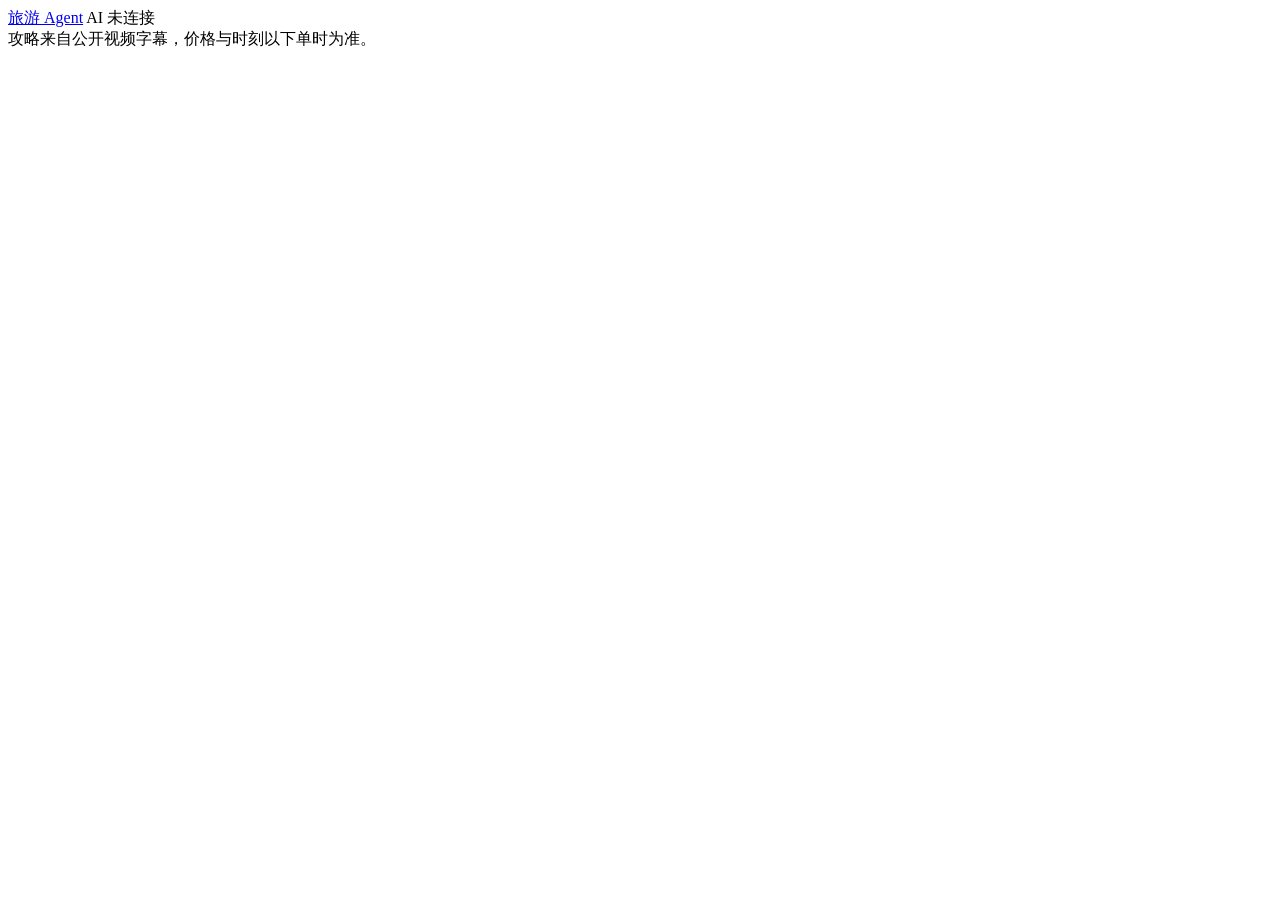
==== web/index.html @ b0f5bc72 "feat: v1 skeleton — trip.py CLI, local web page, bilibili QR login, SKILL.md" ====
<!doctype html>
<html lang="zh-CN">
<head>
<meta charset="utf-8">
<meta name="viewport" content="width=device-width,initial-scale=1">
<title>旅游 Agent</title>
<link rel="stylesheet" href="/style.css">
<link rel="icon" href="data:image/svg+xml,%3Csvg xmlns='http://www.w3.org/2000/svg' viewBox='0 0 32 32'%3E%3Ccircle cx='16' cy='16' r='14' fill='%233E5C76'/%3E%3Cpath d='M9 19l7-9 7 9' stroke='%23fff' stroke-width='2.5' fill='none' stroke-linecap='round' stroke-linejoin='round'/%3E%3C/svg%3E">
</head>
<body>
<header class="bar">
  <div class="wrap bar-in">
    <a class="brand" href="#/">旅游 Agent</a>
    <span class="ai" id="ai" data-s="off"><i></i><span>AI 未连接</span></span>
  </div>
</header>
<main id="app" class="wrap" aria-live="polite"></main>
<footer class="wrap foot">攻略来自公开视频字幕，价格与时刻以下单时为准。</footer>
<script src="/qrcode.js"></script>
<script src="/app.js"></script>
</body>
</html>
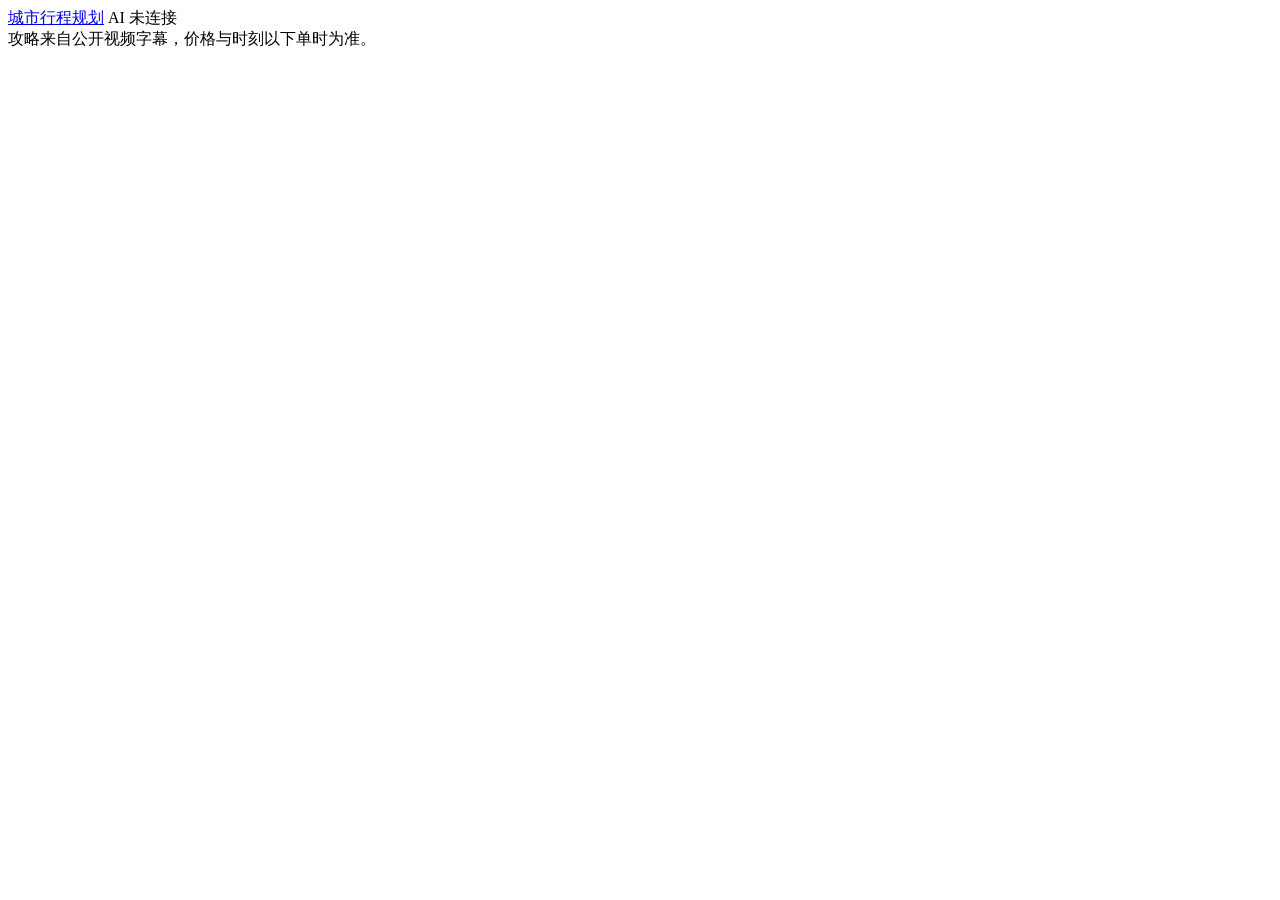
==== commit b1e32941: "fix: issues from the Wuhan run; rename to plan-city-trip" ====
--- a/web/index.html
+++ b/web/index.html
@@ -3,14 +3,14 @@
 <head>
 <meta charset="utf-8">
 <meta name="viewport" content="width=device-width,initial-scale=1">
-<title>旅游 Agent</title>
+<title>城市行程规划</title>
 <link rel="stylesheet" href="/style.css">
 <link rel="icon" href="data:image/svg+xml,%3Csvg xmlns='http://www.w3.org/2000/svg' viewBox='0 0 32 32'%3E%3Ccircle cx='16' cy='16' r='14' fill='%233E5C76'/%3E%3Cpath d='M9 19l7-9 7 9' stroke='%23fff' stroke-width='2.5' fill='none' stroke-linecap='round' stroke-linejoin='round'/%3E%3C/svg%3E">
 </head>
 <body>
 <header class="bar">
   <div class="wrap bar-in">
-    <a class="brand" href="#/">旅游 Agent</a>
+    <a class="brand" href="#/">城市行程规划</a>
     <span class="ai" id="ai" data-s="off"><i></i><span>AI 未连接</span></span>
   </div>
 </header>
